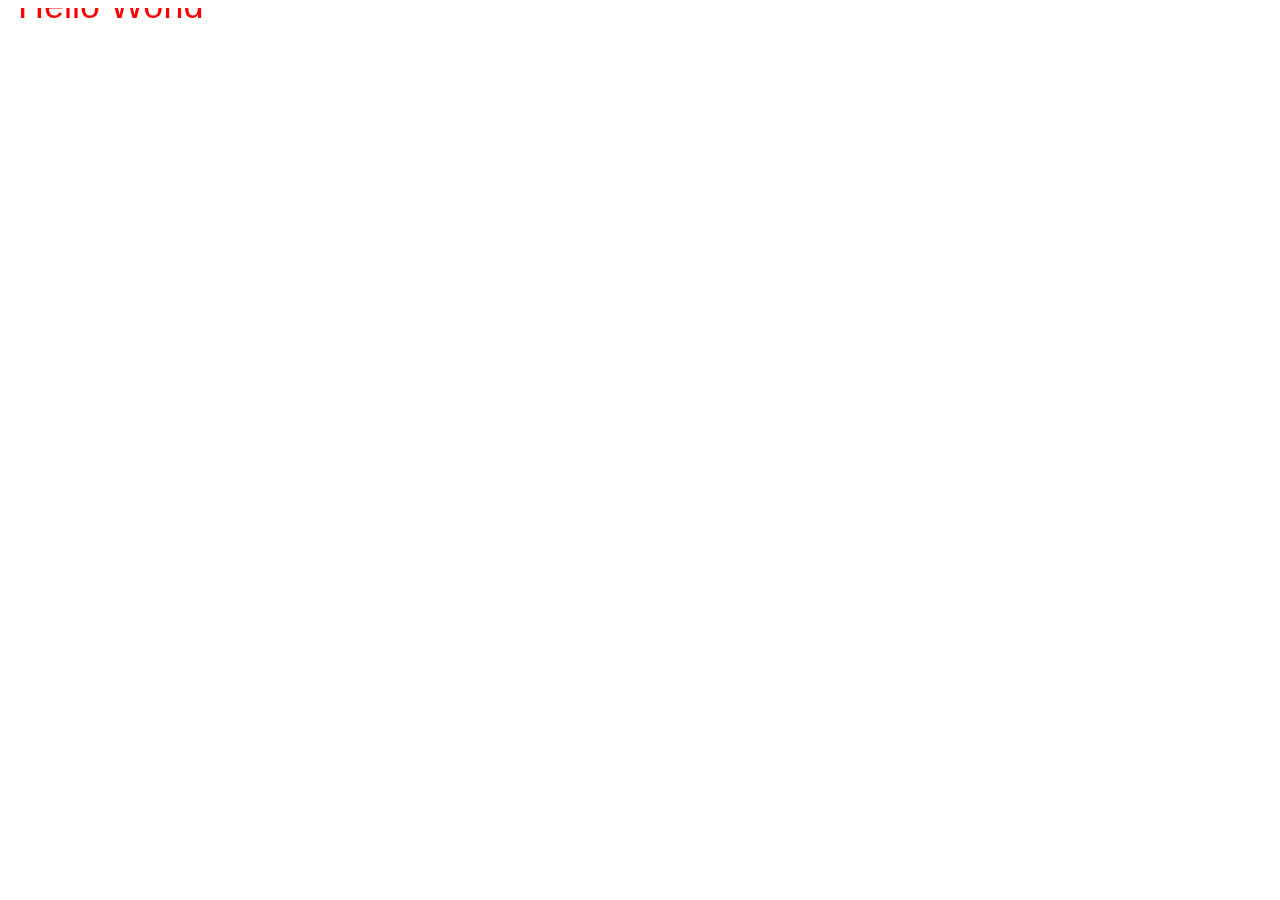
==== index.html @ ac8ce64b "Initial commit" ====
<!doctype html>
<!--[if lt IE 7]> <html class="no-js lt-ie9 lt-ie8 lt-ie7" lang="en"> <![endif]-->
<!--[if IE 7]>    <html class="no-js lt-ie9 lt-ie8" lang="en"> <![endif]-->
<!--[if IE 8]>    <html class="no-js lt-ie9" lang="en"> <![endif]-->
<!--[if gt IE 8]><!--> <html class="no-js" lang="en"> <!--<![endif]-->
<head>
	<meta charset="utf-8">
	<meta http-equiv="X-UA-Compatible" content="IE=edge,chrome=1">
	<title></title>
	<meta name="description" content="">

	<meta name="viewport" content="width=device-width">
	<link rel="stylesheet" href="assets/css/style.css">
	<script type="text/javascript" src="assets/js/easeljs-0.4.2.min.js"></script>
	<script type="text/javascript" src="assets/js/preloadjs-0.1.0.min.js"></script>
	<script type="text/javascript" src="assets/js/soundjs-0.2.0.min.js"></script>
	<script type="text/javascript" src="assets/js/game.js"></script>
</head>
<body onLoad="init();">
	<canvas id="canvas" width="320" height="480"></canvas>
</body>
</html>
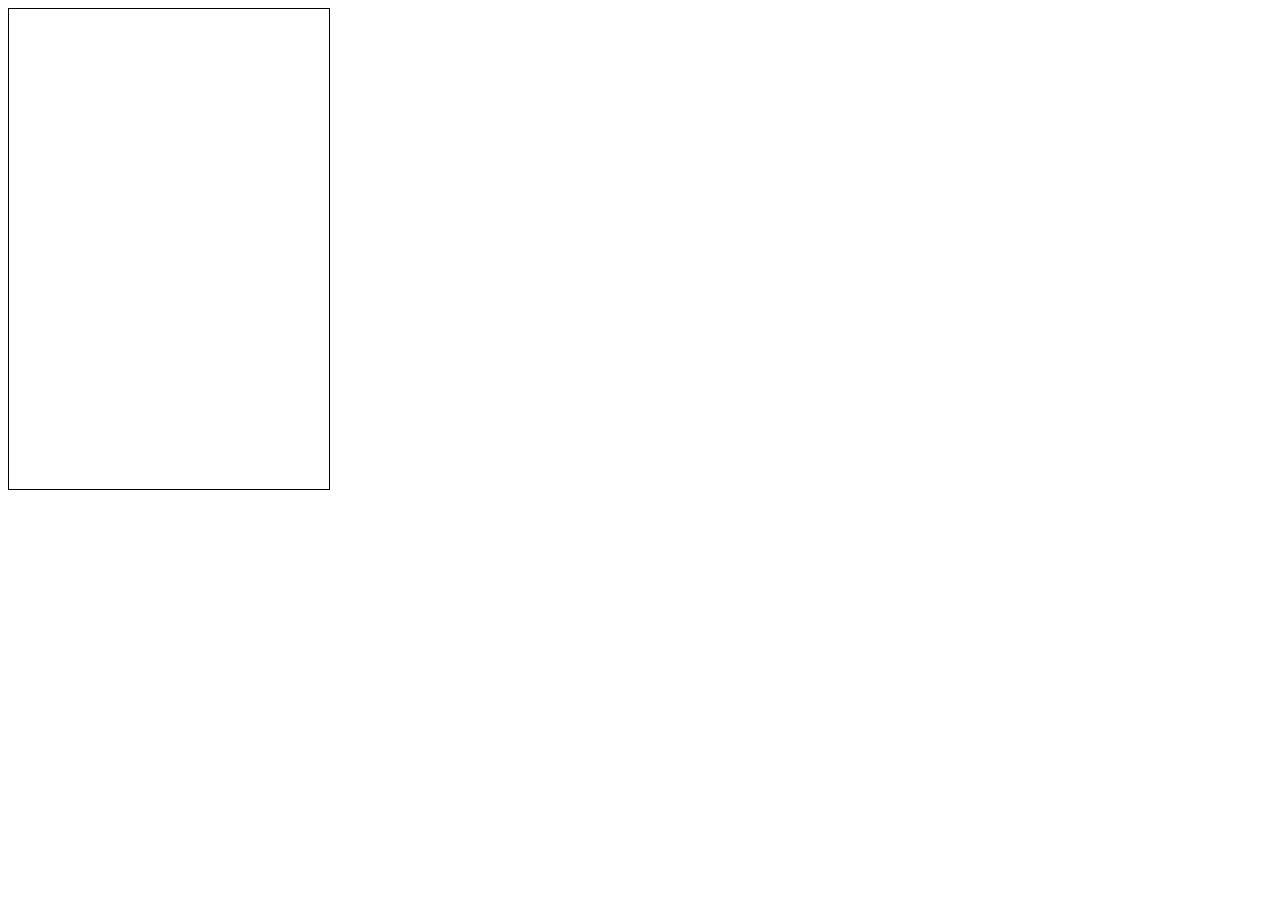
==== commit 7c17574c: "Added Preload Function" ====
--- a/index.html
+++ b/index.html
@@ -14,9 +14,39 @@
 	<script type="text/javascript" src="assets/js/easeljs-0.4.2.min.js"></script>
 	<script type="text/javascript" src="assets/js/preloadjs-0.1.0.min.js"></script>
 	<script type="text/javascript" src="assets/js/soundjs-0.2.0.min.js"></script>
+    <script type="text/javascript" src="assets/js/preload.js"></script>
+    <script type="text/javascript" src="assets/js/menu.js"></script>
 	<script type="text/javascript" src="assets/js/game.js"></script>
+    <script>
+	var canvas;
+	
+    function init() {
+		startPreload(function(){
+			StartMenu();
+			});
+	}
+	function StartMenu()
+	{
+		alert("HELLO");
+		}
+	
+    </script>
 </head>
 <body onLoad="init();">
-	<canvas id="canvas" width="320" height="480"></canvas>
+	<canvas  id="gameCanvas" width="320" height="480"></canvas>
 </body>
-</html>+</html>
+ <style>  
+  body {   
+  }  
+   
+  canvas#gameCanvas{  
+    outline:0;  
+    border:1px solid #000; 
+  }  
+  
+div#wrapper {
+    max-width: 100%;
+    overflow:hidden;
+  }
+  </style>  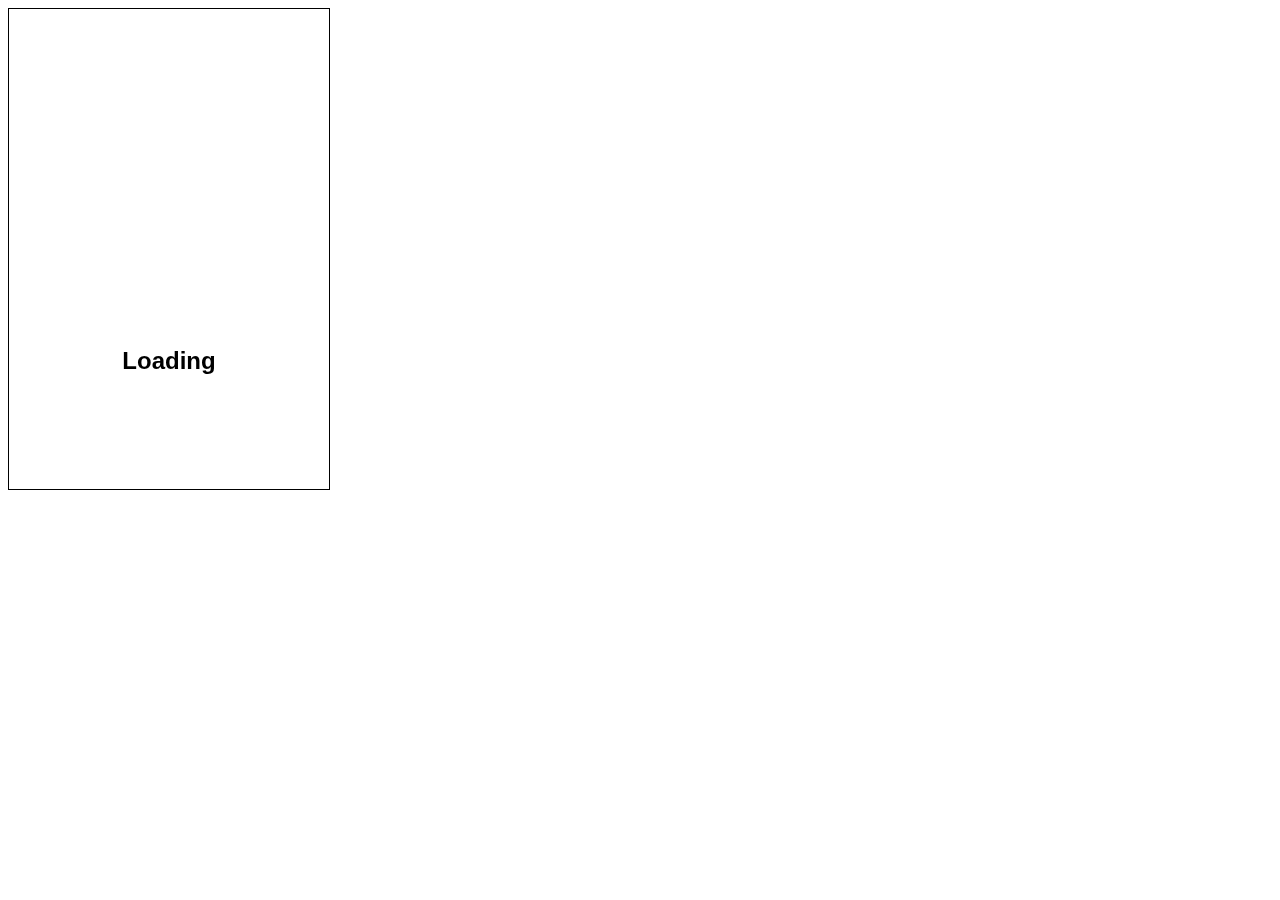
==== commit aee20724: "Moved style to css" ====
--- a/index.html
+++ b/index.html
@@ -19,7 +19,7 @@
 	<script type="text/javascript" src="assets/js/game.js"></script>
     <script>
 	var canvas;
-	
+
     function init() {
 		startPreload(function(){
 			StartMenu();
@@ -29,24 +29,10 @@
 	{
 		alert("HELLO");
 		}
-	
+
     </script>
 </head>
 <body onLoad="init();">
 	<canvas  id="gameCanvas" width="320" height="480"></canvas>
 </body>
 </html>
- <style>  
-  body {   
-  }  
-   
-  canvas#gameCanvas{  
-    outline:0;  
-    border:1px solid #000; 
-  }  
-  
-div#wrapper {
-    max-width: 100%;
-    overflow:hidden;
-  }
-  </style>  --- a/assets/css/style.css
+++ b/assets/css/style.css
@@ -0,0 +1,12 @@
+body {
+}
+
+canvas#gameCanvas{
+    outline:0;
+    border:1px solid #000;
+}
+
+div#wrapper {
+    max-width: 100%;
+    overflow:hidden;
+}
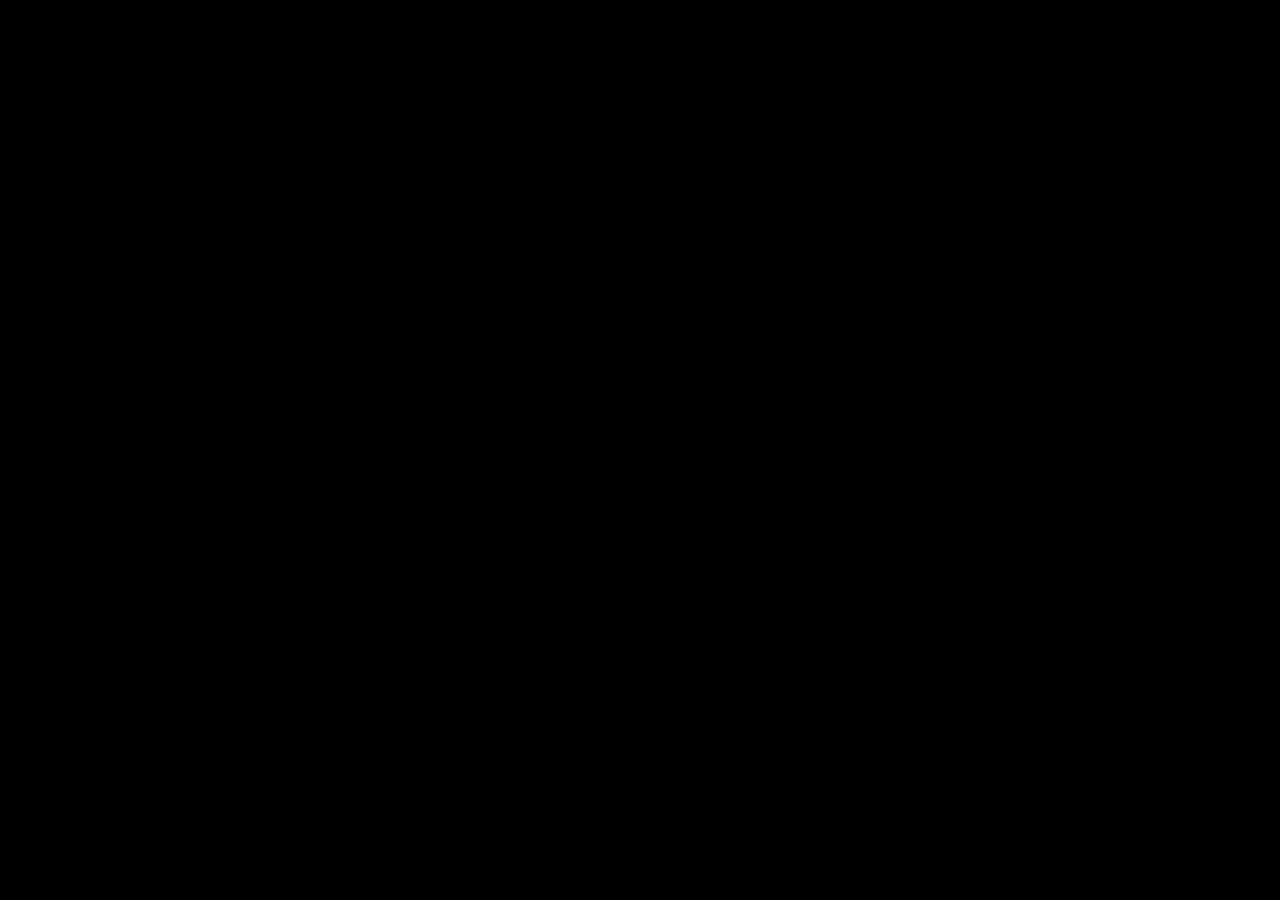
==== commit f9184951: "Images" ====
--- a/index.html
+++ b/index.html
@@ -17,22 +17,9 @@
     <script type="text/javascript" src="assets/js/preload.js"></script>
     <script type="text/javascript" src="assets/js/menu.js"></script>
 	<script type="text/javascript" src="assets/js/game.js"></script>
-    <script>
-	var canvas;
 
-    function init() {
-		startPreload(function(){
-			StartMenu();
-			});
-	}
-	function StartMenu()
-	{
-		alert("HELLO");
-		}
-
-    </script>
 </head>
 <body onLoad="init();">
-	<canvas  id="gameCanvas" width="320" height="480"></canvas>
+	<canvas  id="canvas" width="320" height="480"></canvas>
 </body>
 </html>
--- a/assets/css/style.css
+++ b/assets/css/style.css
@@ -1,12 +1,20 @@
 body {
+	background: #000;
 }
 
 canvas#gameCanvas{
-    outline:0;
-    border:1px solid #000;
+	outline: 0;
+	border: 1px solid #000;
+	width: 320px;
+	height: 480px;
+	position: absolute;
+	left: 50%;
+	top: 50%;
+	margin: -240px 0 0 -160px;
+	background:#fff;
 }
 
 div#wrapper {
-    max-width: 100%;
-    overflow:hidden;
+	max-width: 100%;
+	overflow: hidden;
 }
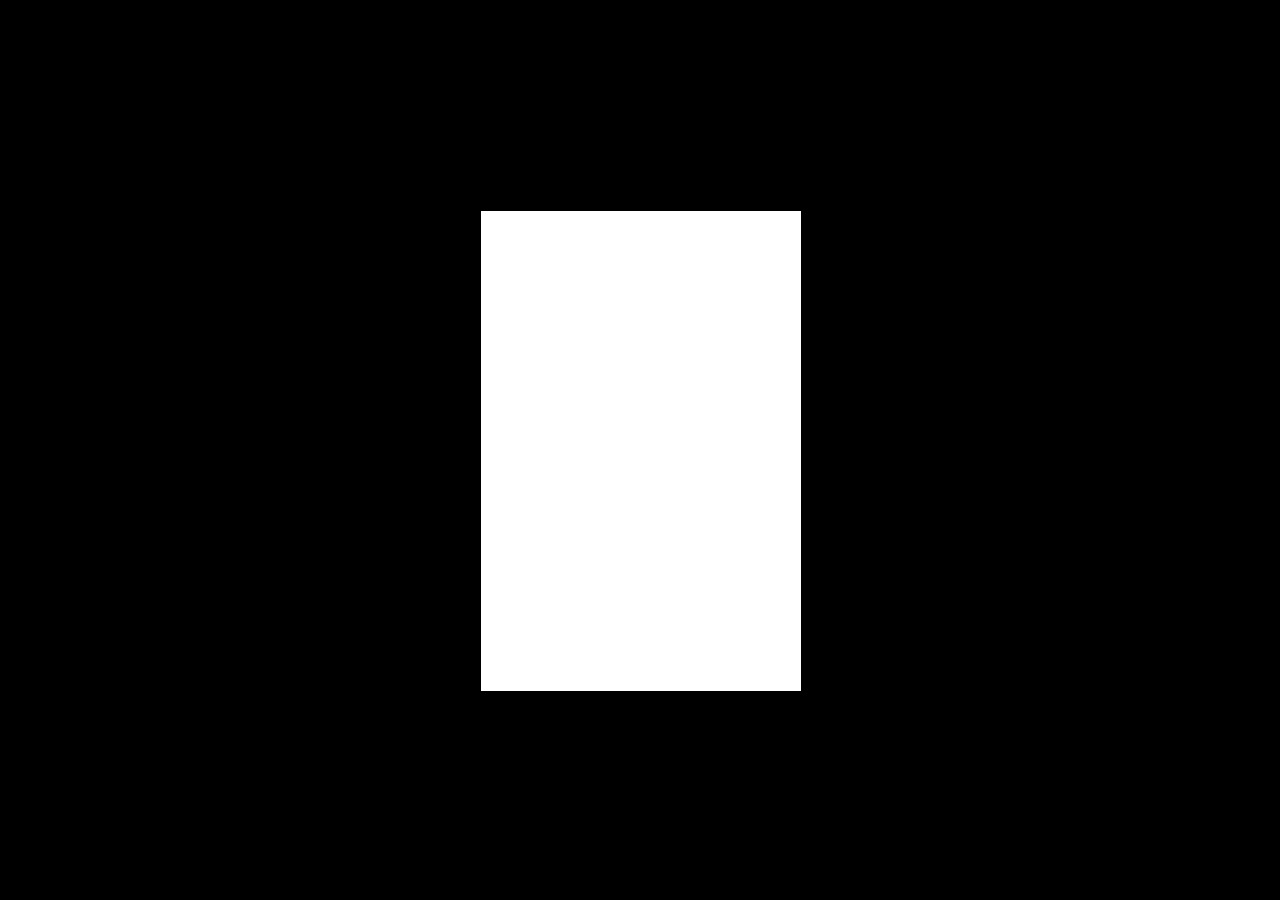
==== commit ee6674d2: "Added audio and fonts" ====
--- a/index.html
+++ b/index.html
@@ -14,6 +14,8 @@
 	<script type="text/javascript" src="assets/js/easeljs-0.4.2.min.js"></script>
 	<script type="text/javascript" src="assets/js/preloadjs-0.1.0.min.js"></script>
 	<script type="text/javascript" src="assets/js/soundjs-0.2.0.min.js"></script>
+	<script type="text/javascript" src="assets/js/soundjs.flashplugin-0.2.0.min.js"></script>
+
     <script type="text/javascript" src="assets/js/preload.js"></script>
     <script type="text/javascript" src="assets/js/menu.js"></script>
 	<script type="text/javascript" src="assets/js/game.js"></script>
--- a/assets/css/style.css
+++ b/assets/css/style.css
@@ -2,7 +2,15 @@
 	background: #000;
 }
 
-canvas#gameCanvas{
+@font-face {
+	font-family: 'HappyHell';
+	src: url('../fonts/happy_hell.eot');
+	src: local('☺'), url('../fonts/happy_hell.woff') format('woff'), url('../fonts/happy_hell.ttf') format('truetype'), url('../fonts/happy_hell.svg') format('svg');
+	font-weight: normal;
+	font-style: normal;
+}
+
+#canvas{
 	outline: 0;
 	border: 1px solid #000;
 	width: 320px;
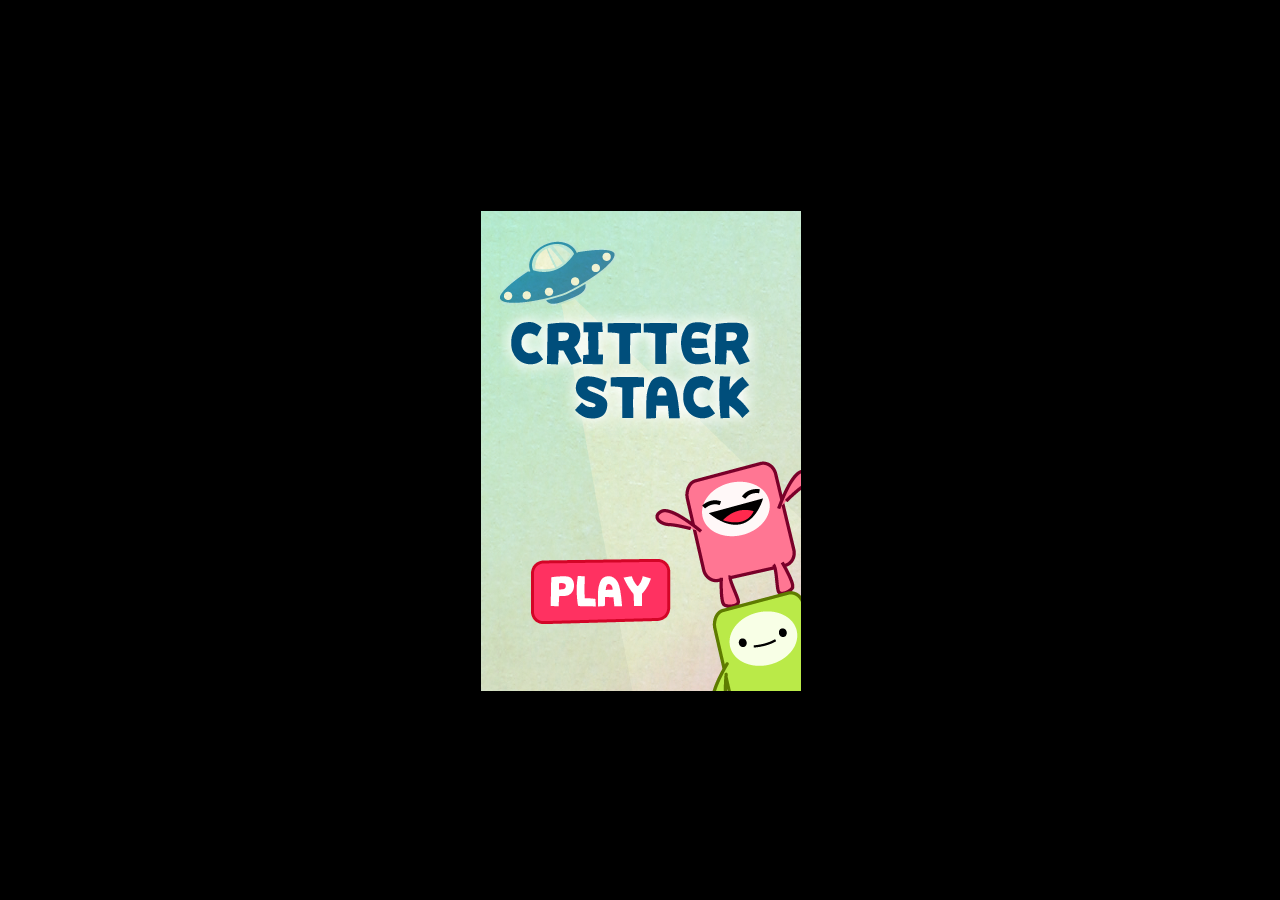
==== commit e813a69b: "Switched to OGG from MP3 (reduced audio by 50%) Added PhoneGap JS for android (not really needed but" ====
--- a/index.html
+++ b/index.html
@@ -15,9 +15,10 @@
 	<script type="text/javascript" src="assets/js/preloadjs-0.1.0.min.js"></script>
 	<script type="text/javascript" src="assets/js/soundjs-0.2.0.min.js"></script>
 	<script type="text/javascript" src="assets/js/soundjs.flashplugin-0.2.0.min.js"></script>
+	<script type="text/javascript" src="assets/js/cordova-1.8.0rc1.js"></script>
 
-    <script type="text/javascript" src="assets/js/preload.js"></script>
-    <script type="text/javascript" src="assets/js/menu.js"></script>
+	<script type="text/javascript" src="assets/js/preload.js"></script>
+	<script type="text/javascript" src="assets/js/menu.js"></script>
 	<script type="text/javascript" src="assets/js/game.js"></script>
 
 </head>
--- a/assets/css/style.css
+++ b/assets/css/style.css
@@ -20,6 +20,7 @@
 	top: 50%;
 	margin: -240px 0 0 -160px;
 	background:#fff;
+	-webkit-tap-highlight-color: transparent;
 }
 
 div#wrapper {
